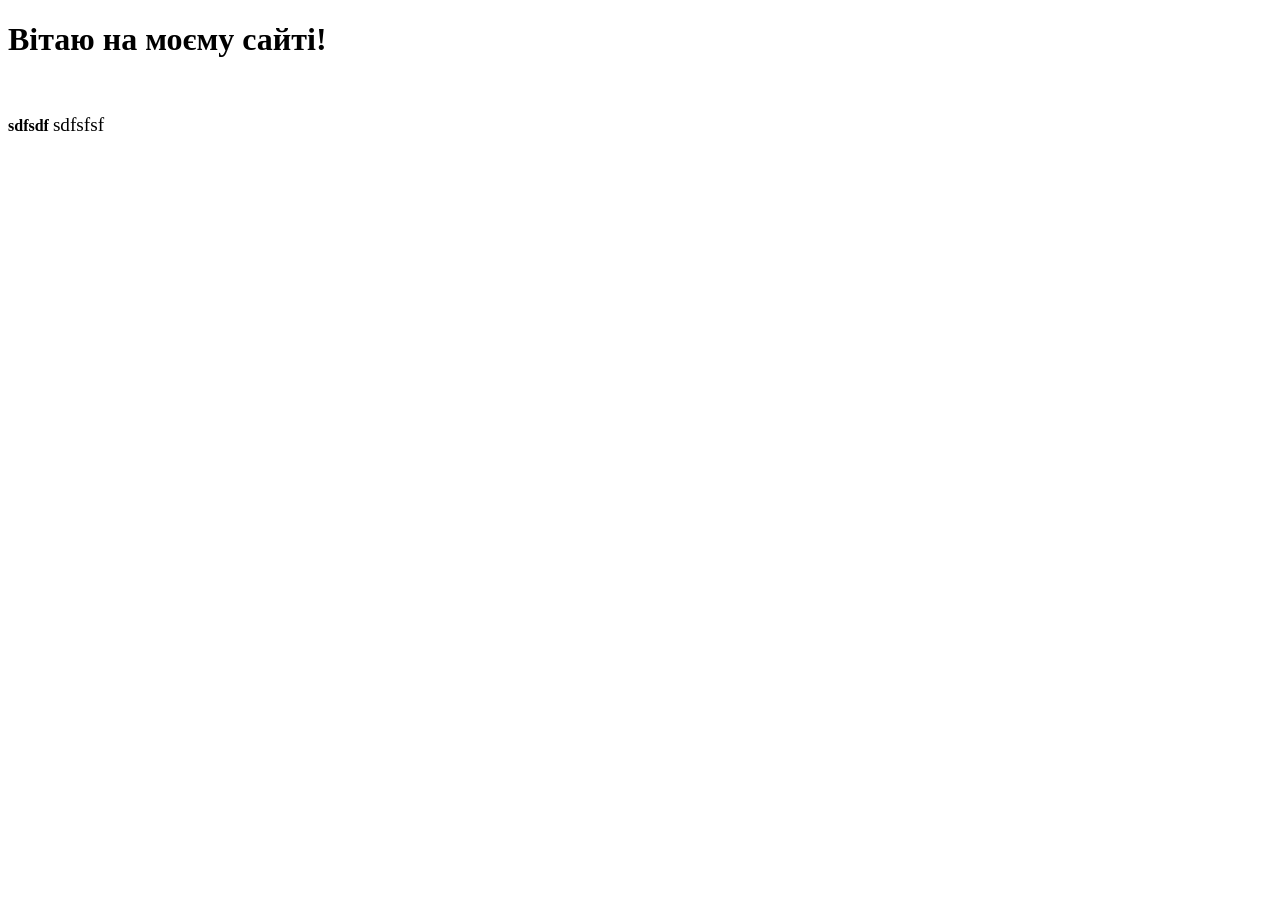
==== index.html @ b02e36be "Web Page" ====
<!DOCTYPE html>
<html lang="uk">
<head>
    <meta charset="UTF-8">
    <meta name="viewport" content="width=device-width, initial-scale=1.0">
    
</head>
<body>
    <h1>Вітаю на моєму сайті!</h1><br />
    <p>
        <b>sdfsdf</b> <big>sdfsfsf</big>
    </p>

</body>
</html>
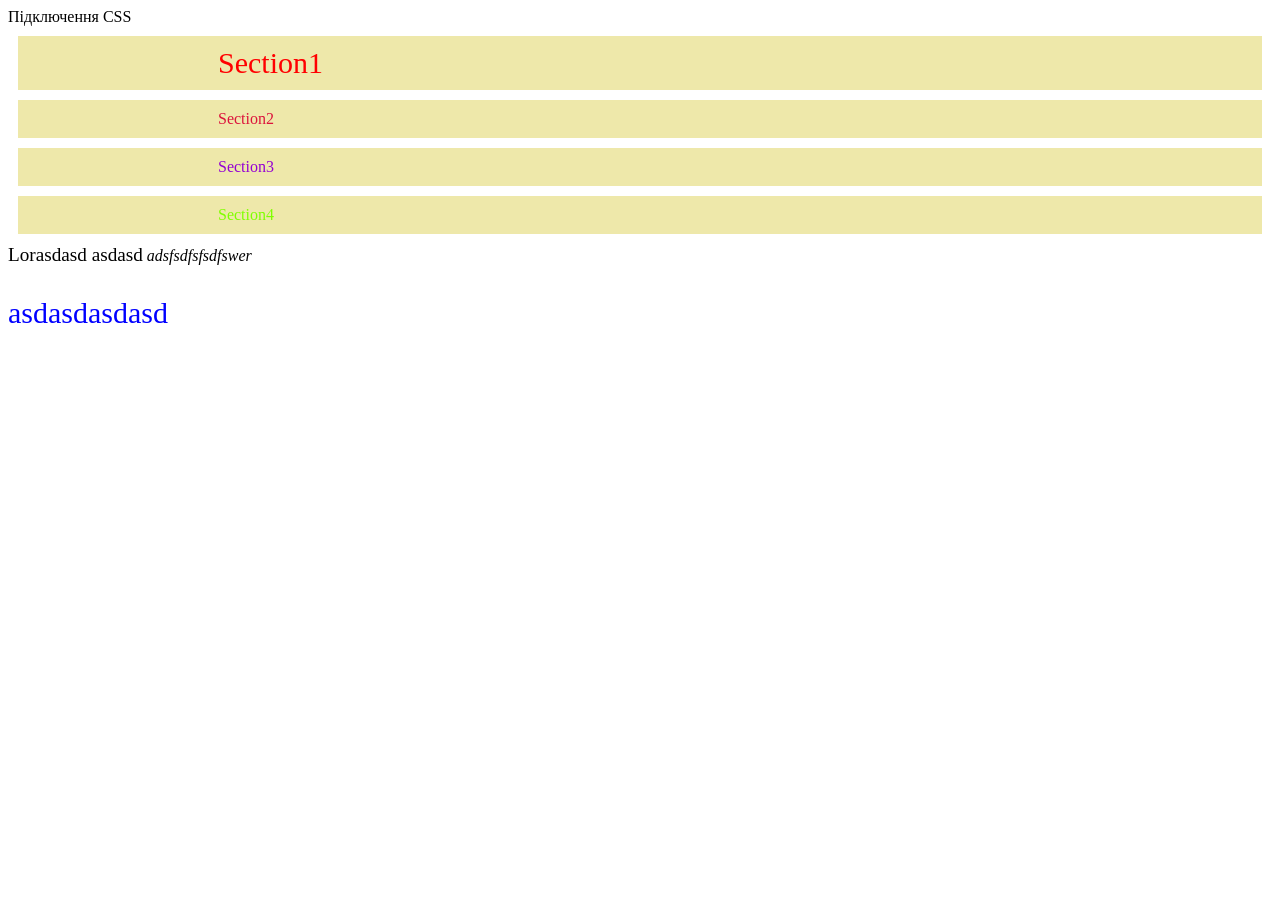
==== commit 7e54db9f: "lesson 1 - styles" ====
--- a/index.html
+++ b/index.html
@@ -1,15 +1,21 @@
 <!DOCTYPE html>
 <html lang="uk">
 <head>
-    <meta charset="UTF-8">
-    <meta name="viewport" content="width=device-width, initial-scale=1.0">
-    
+    <!-->Підключення CSS </!-->
+    <link href="./index.css" rel="stylesheet" />
+
 </head>
 <body>
-    <h1>Вітаю на моєму сайті!</h1><br />
-    <p>
-        <b>sdfsdf</b> <big>sdfsfsf</big>
-    </p>
+    <div style="color: red; font-size:30px;">
+        Section1
+    </div>
+    <div class="div_class">Section2</div>
+    <div id="div_id">Section3</div>
+    <div>Section4</div>
+    <span>
+        <big>Lorasdasd asdasd</big> <i>adsfsdfsfsdfswer</i>
+    </span>
+    <p>asdasdasdasd</p>
 
 </body>
 </html>
--- a/index.css
+++ b/index.css
@@ -0,0 +1,23 @@
+p {
+    color: blue;
+    font-size: 30px;
+}
+
+div {
+    color: aquamarine;
+}
+
+div {
+    background-color: palegoldenrod;
+    margin: 10px 10px;
+    padding: 10px 200px;
+    color: chartreuse;
+}
+
+.div_class {
+    color: crimson;
+}
+
+#div_id {
+    color: darkviolet;
+}
